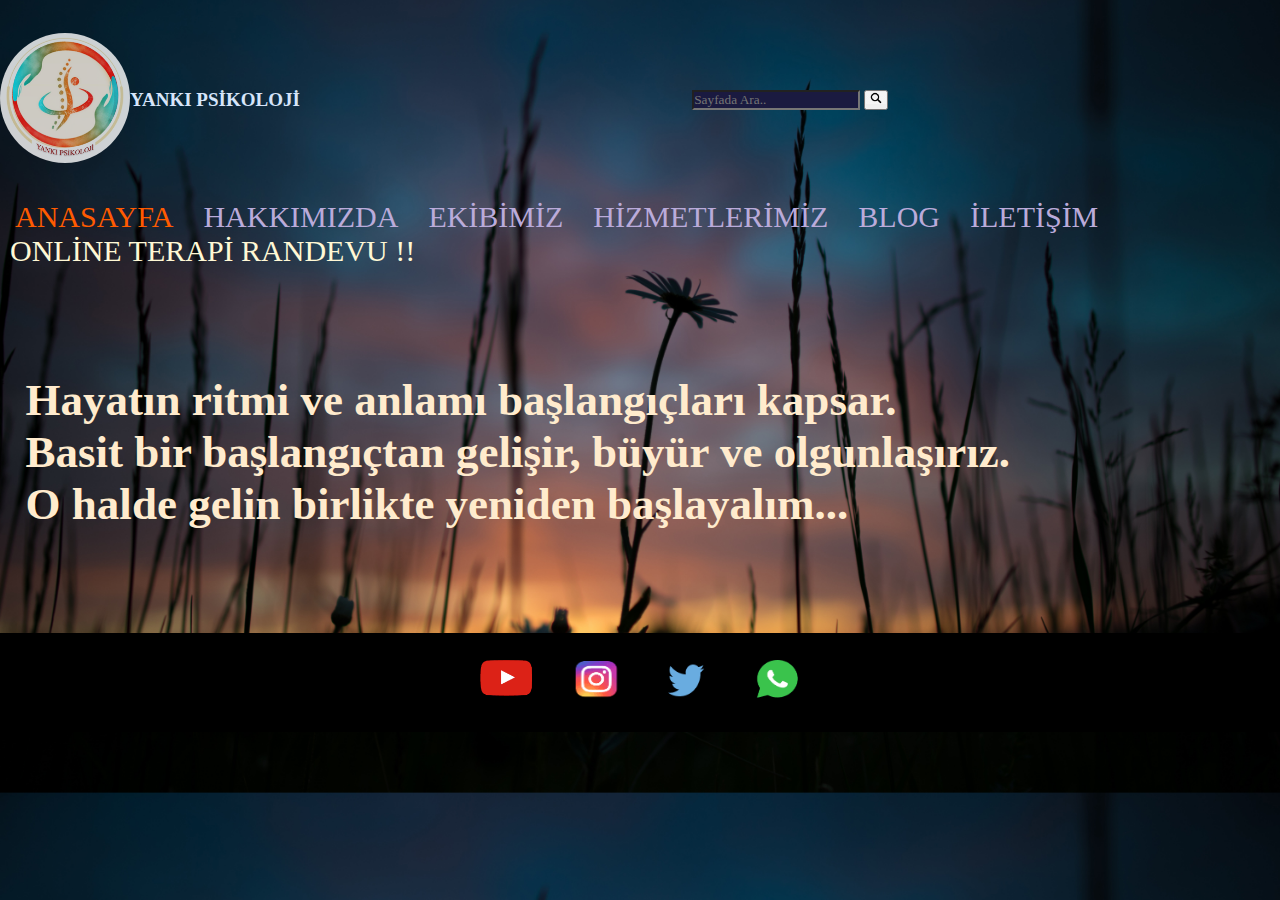
==== index.html @ a4a6a453 "first commit" ====
<!DOCTYPE html>
<html lang="en">

<head>
    <meta charset="UTF-8">
    <meta http-equiv="X-UA-Compatible" content="IE=edge">
    <meta name="viewport" content="width=device-width, initial-scale=1.0">
    <title>YANKI PSİKOLOJİ</title>
    <link rel="shortcut icon" href="yankı-logo.ico">
    <link rel="stylesheet" type="text/css" href="yankı.css">

    <style>
        @-webkit-keyframes glow {
            from {
                font-size: 20px;
                font-weight: 900;
                text-shadow: 0 0 10px #eeeeee, 0 0 15px #b6e802, 0 0 20px #659101, 0 0 25px #aaff01,
                    0 0 30px #70af02, 0 0 35px #7de804, 0 0 40px #3e7c01;
            }

            to {
                font-size: 19.5px;
                ;
                font-weight: 850;
                text-shadow: 0 0 10px #eeeeee, 0 0 15px #4dff7a, 0 0 20px #03f917, 0 0 25px #a7f805,
                    0 0 30px #44e102, 0 0 35px #5bcd03, 0 0 40px #01d41a;
            }
        }
    </style>


</head> 

<body>
    <header>

        <div class="head">


            <div>
               <a href="index.html"> <img src="yankı-logo.ico" alt="" id="logo-image" width="130px" height="130px"> </a>
            </div>

            <div>
                <a href="index.html" style="text-decoration:none ;"> <h6 id="baslik"> YANKI PSİKOLOJİ </h6> </a>
            </div>

            <i>
                <input type="text" id="search" placeholder="Sayfada Ara.."
                    style="background-color:  #1A1A40; color: #FBCAFF ;">
                <button id="search-icon"><img src="search.ico" alt="" width="19.5px"></button>
            </i>
        </div>

        <menu>
            <ul class="menu-eleman">
                <li><a href="index.html" id="anasayfa" style="color:#FF5B00;"> ANASAYFA </a> </li>
                <li><a href="hakkımızda.html" id="hakkımızda"> HAKKIMIZDA </a> </li>
                <li><a href="ekibimiz.html" id="ekibimiz"> EKİBİMİZ </a> </li>
                <li><a href="hizmetlerimiz.html" id="hizmetlerimiz"> HİZMETLERİMİZ </a> </li>
                <li><a href="blog.html" id="blog"> BLOG </a> </li>
                <li><a href="iletisim.html" id="iletişim"> İLETİŞİM </a> </li>
                <li><a href="randevu.html" id="onlineterapi"> ONLİNE TERAPİ RANDEVU !! </a> </li>
            </ul>
        </menu>


    </header>




    <content>

        <p class="tanıtım"><b> Hayatın ritmi ve anlamı başlangıçları kapsar. </br> Basit bir başlangıçtan gelişir,
                büyür ve olgunlaşırız. </br> O halde gelin birlikte yeniden başlayalım...</p> </br> </br>

    </content>

    <footer>
        <button title='youtube hesabımızı takip et!' id="youtube">
            <a href="https://www.youtube.com/" target="_blank">
                <img src="youtube.ico" alt="" width="75px" height="75px">
            </a>
        </button>

        <button type="button" title='instagram hesabımızı takip et!' id="instagram">
            <a href="#" target="_blank">
                <img src="instagram.ico" alt="" width="70px" height="70px">
            </a>
        </button>

        <button type="button" title='twitter hesabımızı takip et!' id="twitter">
            <a href="#" target="_blank">
                <img src="twitter.ico" alt="" width="70px" height="70px">
            </a>
        </button>

        <button type="button" title="whatsapp'tan bizimle iletişime geç!" id="whatsapp">
            <a href="#" target="_blank">
                <img src="whatsapp.ico" alt="" width="70px" height="70px">
            </a>
        </button>

    </footer>

</body>

</html>
---- yankı.css ----
* {
    font-family: cursive;
    padding: 0;
    margin: 0;

}

body {
    width: 100%;
    height: auto;
    background-image: black;
    background-image: url(4.jpg);
    opacity: 1; 
    background-position: center;
    background-size: cover;
}

header{
    width: auto;
    height: auto;
   

}

header .head{
    width:100%;
    height: 200px;
    align-items: center;
    justify-content:flex-start;
    display:flex;
    float:left;
   
}

#baslik {
    position: relative;
    margin: auto;
    padding: auto;
    font-size: 58px;
    cursor: pointer;
    color: #D6E5FA;
        /*#FBD6D2*/
}

#baslik:hover {
    font-size: 60px;
    color: #FFF9F9;
    transform: scale(1.3);
    transition: 2s;
    cursor: pointer;

}

#logo-image {
    position: relative;
    border-radius: 50%;
    cursor: pointer;
    opacity: 0.8;
    margin: auto;
    padding: auto;
}

#logo-image:hover {
    transform: scale(1.3);
    transition: 1s;
    opacity: 1;
}

#searh,
#search-icon {
    position: relative;
    cursor: pointer;
}

.head i{
    margin: auto;
    padding: auto;
}

header menu{
    width: 100%;
    height: 100px;
    display: inline-block;

}


header menu li {
    margin: 50px 0px;
    list-style-type: none;
    align-items: center;
    justify-content: space-between;
    float: left;
    position: relative;
}


header menu li a{
    text-decoration: none;
    display: block;
    padding: 10px;
    margin: 0 15px;
    width: auto;
    height: auto;
    color: #BAABDA  ;
        /*rgb(160, 4, 124)*/
    text-align: center;
    font-size: 30px;
    list-style-type: none;
}

header menu li a:hover {
    color: #DFF6FF;
        /* rgb(172, 66, 237)*/
    transform: scale(1.1);
    transition: 2s;
    font-size: 30px;
    margin: 0 20px;
    position: relative;
}

#onlineterapi {
    cursor: pointer;
    color: #FFF8D5 ;
    text-align:center;
    -webkit-animation: glow 1s ease-in-out infinite alternate;
    -moz-animation: glow 1s ease-in-out infinite alternate;
    animation: glow 1s ease-in-out infinite alternate;
    margin-left: 10px;
}

#onlineterapi:hover {
    color: #EFFFFD ;
    font-weight: bolder lighter;
    margin-right: 10px;
    font-size: larger;
    transition: 2s;
}


content {
    width: 100%;
    height:800px;
    position:inherit;
    text-align: center;
    display: inline-block;
}

content p{
    align-items: center;
    justify-content:left;
    margin: 5% 2%;
    padding: 3% 0%;
    width: 50%;
    height: auto;
    font-size: 45px;
    float:left;
    color:blanchedalmond;
    display:inline-flex;
    background-color: rgba(0,0,0,0);
    text-align: justify;

    
}

footer {
    background-color: black;
    width: 100%;
    height: auto;
    align-items: center;
    justify-content: center;
    display:flex ;

}

footer button {
    background-color: rgba(0, 0, 0, 0);
    margin: 5px;
    padding: 5px;
    border: none;
    cursor: pointer;
    display: inline-block;

}

footer button:hover {
    transform: scale(1.3);
    transition: .5s;
}

#iletişim:visited, #anasayfa:visited, #hakkımızda:visited, #ekibimiz:visited, #hizmetlerimiz:visited, #blog:visited, #onlineterapi:visited{
    color: ;
}

#iletisim th, #iletisim td, #iletisim tr{
    text-align: center;
    font-size: 30px;
    background-color: rgba(0, 0, 0, 0.3);
    color:antiquewhite;
    height: 50px;
    margin: 20px;
    padding: 20px;
}

#iletisim {
    margin: 5% 8%;
    padding: 5% 8%;

}


@media screen and (max-width: 1600px) {
    body, header, header menu, content, content p, footer {
        width: 100%;
        height: auto;

    }

    #baslik{
        font-size:19px;
    }

    #baslik:hover{
        font-size:25px;
    }
    header menu li{
    text-size-adjust:;
    margin: -10px -10px;
    list-style-type: none;
    
    }

    



}
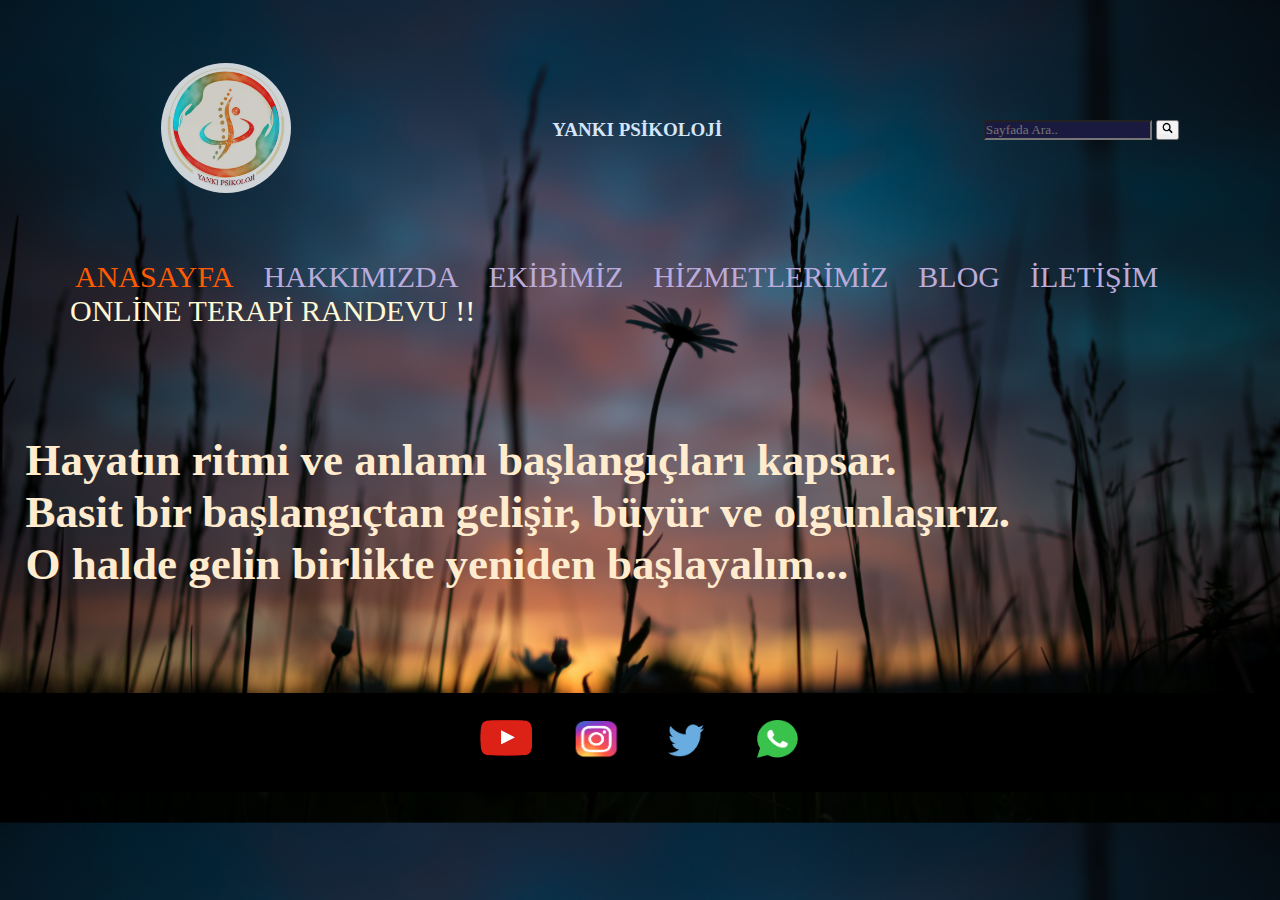
==== commit 72cba514: "”güncelleme”" ====
--- a/index.html
+++ b/index.html
@@ -29,7 +29,7 @@
     </style>
 
 
-</head> 
+</head>
 
 <body>
     <header>
@@ -38,18 +38,22 @@
 
 
             <div>
-               <a href="index.html"> <img src="yankı-logo.ico" alt="" id="logo-image" width="130px" height="130px"> </a>
+                <a href="index.html"> <img src="yankı-logo.ico" alt="" id="logo-image" width="130px" height="130px">
+                </a>
             </div>
 
             <div>
-                <a href="index.html" style="text-decoration:none ;"> <h6 id="baslik"> YANKI PSİKOLOJİ </h6> </a>
+                <a href="index.html" style="text-decoration:none ;">
+                    <h6 id="baslik"> YANKI PSİKOLOJİ </h6>
+                </a>
             </div>
-
-            <i>
-                <input type="text" id="search" placeholder="Sayfada Ara.."
-                    style="background-color:  #1A1A40; color: #FBCAFF ;">
-                <button id="search-icon"><img src="search.ico" alt="" width="19.5px"></button>
-            </i>
+            <div>
+                <i>
+                    <input type="text" id="search" placeholder="Sayfada Ara.."
+                        style="background-color:  #1A1A40; color: #FBCAFF ;">
+                    <button id="search-icon"><img src="search.ico" alt="" width="19.5px"></button>
+                </i>
+            </div>
         </div>
 
         <menu>
--- a/yankı.css
+++ b/yankı.css
@@ -10,7 +10,6 @@
     height: auto;
     background-image: black;
     background-image: url(4.jpg);
-    opacity: 1; 
     background-position: center;
     background-size: cover;
 }
@@ -23,10 +22,11 @@
 }
 
 header .head{
-    width:100%;
+    padding: 30px;
+    width: 100%;
     height: 200px;
     align-items: center;
-    justify-content:flex-start;
+    justify-content:space-around;
     display:flex;
     float:left;
    
@@ -81,6 +81,8 @@
     width: 100%;
     height: 100px;
     display: inline-block;
+    margin-left: 30px;
+    padding-left: 30px;
 
 }
 
@@ -89,7 +91,7 @@
     margin: 50px 0px;
     list-style-type: none;
     align-items: center;
-    justify-content: space-between;
+    justify-content: space-around;
     float: left;
     position: relative;
 }
